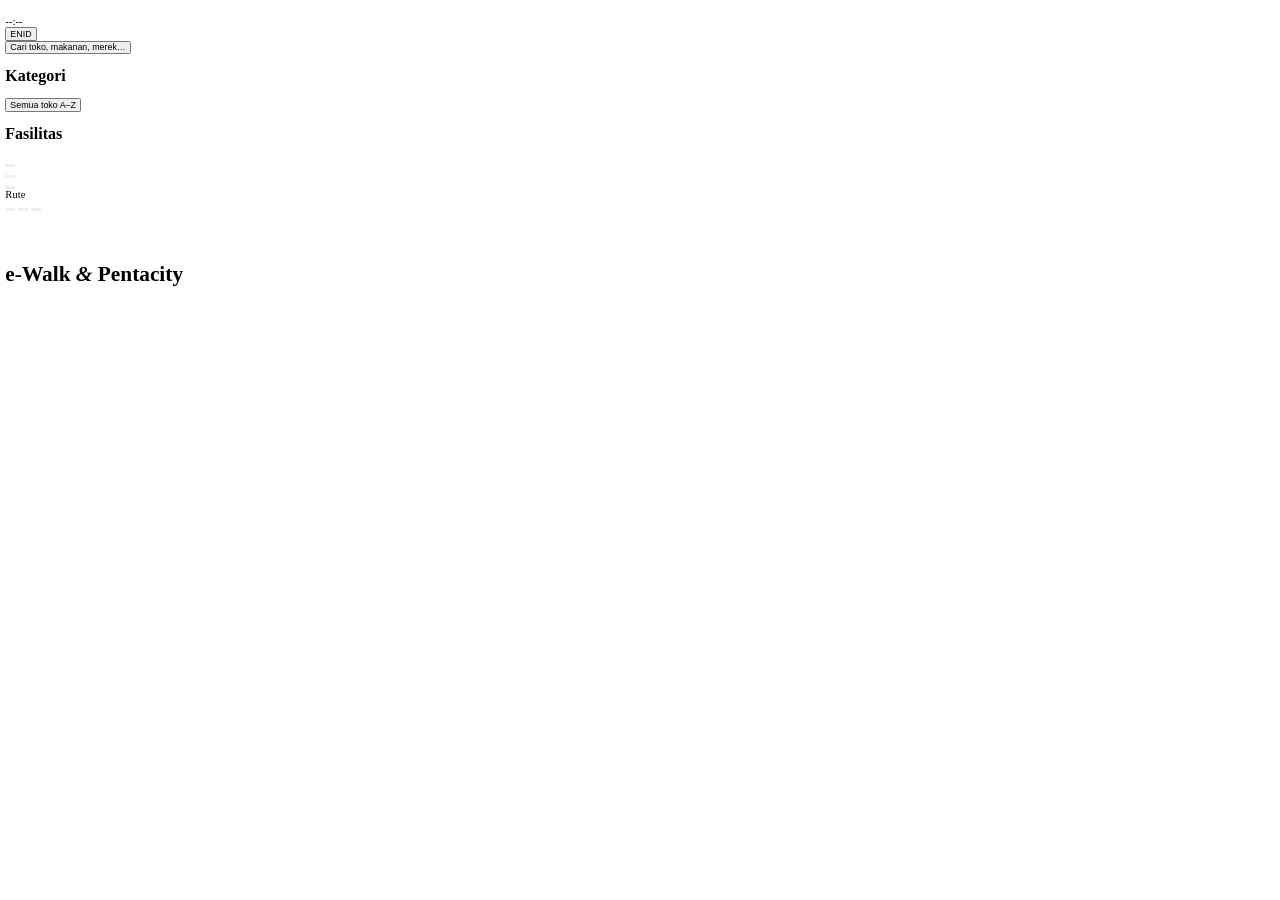
==== index.html @ f674d5e4 "fix(hosting): jalan di domain publik & embed tanpa ubah konfigurasi + audit rute semua titik - data." ====
<!doctype html>
<html lang="id">
<head>
  <meta charset="utf-8">
  <meta name="viewport" content="width=device-width, initial-scale=1, maximum-scale=1, user-scalable=no">
  <title>Direktori e-Walk & Pentacity</title>
  <link rel="icon" href="data:,">
  <link rel="stylesheet" href="css/base.css?v=2026.10.29-4">
  <link rel="stylesheet" href="css/kiosk.css?v=2026.10.29-4">
  <link rel="stylesheet" href="css/runtime.css?v=2026.10.29-4">
  <link rel="stylesheet" href="css/lite.css?v=2026.10.29-4">
  <script src="config.js?v=2026.10.29-4"></script>
  <script src="js/perf.js?v=2026.10.29-4"></script>
  <script>
    // Layout is designed at 1920×1080; scale it to fit whatever screen the kiosk (or a laptop) has.
    (function () {
      var de = document.documentElement;
      function fit() { de.style.zoom = Math.min(innerWidth / 1920, innerHeight / 1080); }
      fit(); addEventListener('resize', fit);
    })();
  </script>
</head>
<body class="kiosk">
  <div id="app">
    <!-- LEFT PANEL -->
    <aside class="panel" id="panel">
      <header class="brand">
        <div class="lockup lk-panel" role="img" aria-label="e-Walk &amp; Pentacity"><img src="assets/brand/ewalk.webp" alt=""><i></i><img src="assets/brand/pentacity.webp" alt=""></div>
        <div class="brand-txt"></div>
        <div class="brand-right">
          <div class="clock" id="clock">--:--</div>
          <button class="lang-btn" id="langBtn" type="button"><span data-l="en">EN</span><span data-l="id">ID</span></button>
        </div>
      </header>

      <button class="search" id="searchBox" type="button">
        <span class="search-ic" data-icon="search"></span>
        <span class="search-q" id="searchQ"></span>
        <span class="search-ph" id="searchPh" data-i18n="searchPh">Cari toko, makanan, merek…</span>
        <span class="search-x" id="searchClear" data-icon="x" hidden></span>
      </button>

      <div class="views" id="views">
        <!-- HOME -->
        <section class="view view-home is-active" data-view="home">
          <h2 class="sec-title" data-i18n="categories">Kategori</h2>
          <div class="cat-grid" id="catGrid"></div>
          <button class="az-btn" id="azBtn" type="button"><span data-icon="arrow-down-a-z"></span><span data-i18n="allTenants">Semua toko A–Z</span><span class="az-count" id="azCount"></span><span data-icon="chevron-right"></span></button>
          <h2 class="sec-title" data-i18n="amenities">Fasilitas</h2>
          <div class="amen-row" id="amenRow"></div>
        </section>

        <!-- RESULTS / LIST -->
        <section class="view view-list" data-view="list">
          <div class="view-head">
            <button class="back-btn" data-back type="button"><span data-icon="arrow-left"></span></button>
            <div class="vh-title"><div id="listTitle"></div><div class="vh-sub" id="listSub"></div></div>
          </div>
          <div class="filters" id="filters"></div>
          <div class="list" id="list"></div>
        </section>

        <!-- DETAIL -->
        <section class="view view-detail" data-view="detail">
          <div class="view-head">
            <button class="back-btn" data-back type="button"><span data-icon="arrow-left"></span></button>
            <div class="vh-title"><div id="detailCrumb"></div></div>
          </div>
          <div class="detail" id="detail"></div>
        </section>

        <!-- ROUTE -->
        <section class="view view-route" data-view="route">
          <div class="view-head">
            <button class="back-btn" data-back type="button"><span data-icon="arrow-left"></span></button>
            <div class="vh-title"><div data-i18n="route">Rute</div><div class="vh-sub" id="routeSub"></div></div>
          </div>
          <div class="route" id="route"></div>
        </section>
      </div>

      <!-- ON-SCREEN KEYBOARD -->
      <div class="osk" id="osk" aria-hidden="true">
        <div class="osk-quick" id="oskQuick"></div>
        <div class="osk-keys" id="oskKeys"></div>
      </div>
    </aside>

    <!-- MAP -->
    <main class="stage-wrap">
      <div id="map"></div>
      <div class="map-ui floor-card" id="floorCard"><div class="fc-k" id="fcK"></div><div class="fc-n" id="fcN"></div></div>
      <nav class="map-ui floor-switch" id="floorSwitch"></nav>
      <div class="map-ui zoom" id="zoomCtl">
        <button type="button" data-z="in"><span data-icon="plus"></span></button>
        <button type="button" data-z="out"><span data-icon="minus"></span></button>
        <button type="button" data-z="home"><span data-icon="locate-fixed"></span></button>
      </div>
      <div class="map-ui view3d" id="view3dCtl" hidden>
        <button type="button" data-v="left" data-i18n-aria="turnLeft"><span data-icon="rotate-ccw"></span></button>
        <button type="button" data-v="right" data-i18n-aria="turnRight"><span class="flip" data-icon="rotate-ccw"></span></button>
        <button type="button" data-v="north" data-i18n-aria="northUp"><span data-icon="compass"></span></button>
        <button type="button" data-v="layers" data-i18n-aria="layers3d" aria-expanded="false"><span data-icon="layers"></span></button>
      </div>
      <div class="map-ui layers3d" id="layers3d" hidden>
        <div class="l3-t" data-i18n="layers3d">Lapisan peta</div>
        <label><input type="checkbox" data-l="slab" checked><span data-i18n="layerSlab">Lantai mall</span></label>
        <label><input type="checkbox" data-l="units" checked><span data-i18n="layerUnits">Bangunan toko</span></label>
        <label><input type="checkbox" data-l="names" checked><span data-i18n="layerNames">Nama toko</span></label>
        <label><input type="checkbox" data-l="logos" checked><span data-i18n="layerLogos">Logo di atap</span></label>
        <label><input type="checkbox" data-l="fac" checked><span data-i18n="layerFac">Ikon fasilitas</span></label>
      </div>
      <div class="map-ui caption" id="caption" hidden><div class="cap-step" id="capStep"></div><div class="cap-txt" id="capTxt"></div></div>
      <div class="map-ui toast" id="toast" hidden></div>
    </main>

    <!-- QR MODAL POPUP -->
    <div class="qr-modal-backdrop" id="qrModal" hidden>
      <div class="qr-modal-card">
        <button class="qr-modal-close" id="qrModalClose" type="button"><span data-icon="x"></span></button>
        <div class="qr-modal-box" id="qrModalBox"></div>
        <div class="qr-modal-info">
          <div class="qr-modal-title" id="qrModalTitle">Buka Navigasi di Ponsel</div>
          <div class="qr-modal-sub" id="qrModalSub">Pindai kode QR ini dengan kamera HP Anda untuk panduan rute interaktif</div>
        </div>
      </div>
    </div>
  </div>

  <!-- ATTRACT / IDLE -->
  <div class="attract" id="attract">
    <div class="att-bg"><i class="blob b1"></i><i class="blob b2"></i><i class="blob b3"></i></div>
    <div class="att-top">
      <div class="lockup lk-attract" role="img" aria-label="e-Walk &amp; Pentacity"><img src="assets/brand/ewalk.webp" alt=""><i></i><img src="assets/brand/pentacity.webp" alt=""></div>
      <div class="att-clock" id="attClock"></div>
    </div>
    <div class="att-main">
      <div class="att-kicker" id="attKicker"></div>
      <h1 class="att-title"><span class="att-w" id="attWelcome"></span><br><span class="att-mall">e-Walk <em>&</em> Pentacity</span></h1>
      <p class="att-sub" id="attSub"></p>
      <div class="att-promo" id="attPromo"></div>
    </div>
    <div class="att-marquee"><div class="att-track" id="attTrack"></div></div>
    <div class="att-cta"><span class="att-hand" data-icon="hand"></span><span id="attCta"></span><span class="att-cta-alt" id="attCtaAlt"></span></div>
  </div>

  <script src="assets/vendor/gsap.min.js"></script>
  <script src="assets/vendor/qrcode.min.js"></script>
  <script src="js/icons.js?v=2026.10.29-4"></script>
  <script src="js/i18n.js?v=2026.10.29-4"></script>
  <script src="js/data.js?v=2026.10.29-4"></script>
  <script src="js/route.js?v=2026.10.29-4"></script>
  <script src="js/search.js?v=2026.10.29-4"></script>
  <script src="js/qr.js?v=2026.10.29-4"></script>
  <script src="js/map.js?v=2026.10.29-4"></script>
  <script src="assets/vendor/three.min.js"></script>
  <script src="js/scene3d.js?v=2026.10.29-4"></script>
  <script src="js/map3d.js?v=2026.10.29-4"></script>
  <script src="js/telemetry.js?v=2026.10.29-4"></script>
  <script src="js/sync.js?v=2026.10.29-4"></script>
  <script src="js/promos.js?v=2026.10.29-4"></script>
  <script src="js/kiosk.js?v=2026.10.29-4"></script>
  <script>
    // Offline cache (CMS_SPEC §6.3). Needs HTTPS or localhost; elsewhere the kiosk falls back to localStorage snapshots.
    (function () {
      var c = window.BSB_CONFIG || {};
      if (c.serviceWorker === false) {
        if ('serviceWorker' in navigator) {
          navigator.serviceWorker.getRegistrations().then(function (regs) {
            regs.forEach(function (r) { r.unregister(); });
          });
          if (window.caches) {
            caches.keys().then(function (keys) {
              keys.forEach(function (k) { caches.delete(k); });
            });
          }
        }
        return;
      }
      if (!('serviceWorker' in navigator) || !window.isSecureContext) return;
      addEventListener('load', function () {
        navigator.serviceWorker.register('sw.js?v=' + encodeURIComponent(c.APP_BUILD || 'dev'), { scope: './' })
          .catch(function (e) { window.BSB && (BSB.swError = String(e)); });
      });
    })();
  </script>
</body>
</html>
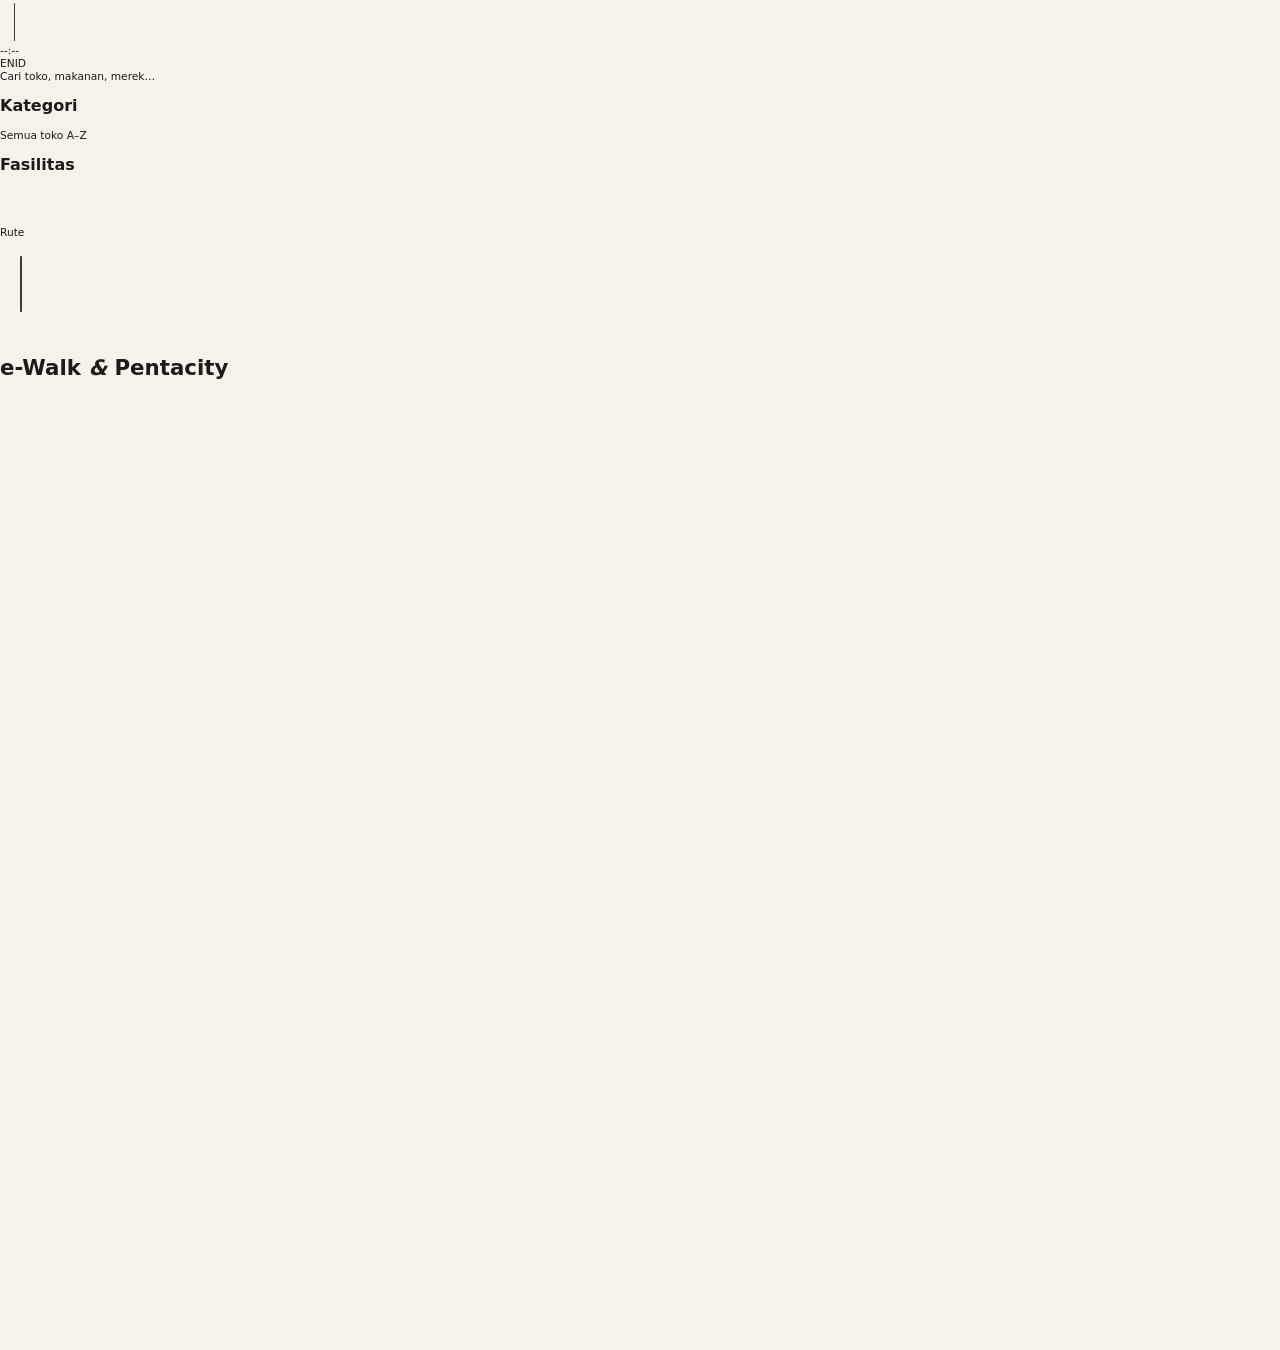
==== commit 8301f281: "feat(map): animasi garis rute lebih pelan supaya mudah diikuti - kiosk: garis per lantai digambar 2," ====
--- a/index.html
+++ b/index.html
@@ -5,12 +5,25 @@
   <meta name="viewport" content="width=device-width, initial-scale=1, maximum-scale=1, user-scalable=no">
   <title>Direktori e-Walk & Pentacity</title>
   <link rel="icon" href="data:,">
-  <link rel="stylesheet" href="css/base.css?v=2026.10.29-4">
-  <link rel="stylesheet" href="css/kiosk.css?v=2026.10.29-4">
-  <link rel="stylesheet" href="css/runtime.css?v=2026.10.29-4">
-  <link rel="stylesheet" href="css/lite.css?v=2026.10.29-4">
-  <script src="config.js?v=2026.10.29-4"></script>
-  <script src="js/perf.js?v=2026.10.29-4"></script>
+  <script>
+    // A phone opening the site address gets the phone page (m/: own layout, native keyboard, start picker).
+    // Tablets and TVs stay on the kiosk; so does any device launched as a kiosk (?kiosk= / stored id) or ?desk=1.
+    (function () {
+      var q = new URLSearchParams(location.search), ua = navigator.userAgent, kid = null;
+      try { kid = localStorage.getItem('bsb-kiosk-id'); } catch (e) {}
+      var phone = /iPhone|iPod|Android.+Mobile|Mobile.+Firefox|Windows Phone|IEMobile/i.test(ua) ||
+        !!(navigator.userAgentData && navigator.userAgentData.mobile);
+      if (!phone || q.has('kiosk') || q.get('desk') === '1' || kid) return;
+      var lang = q.get('lang');
+      location.replace('m/' + (lang === 'id' || lang === 'en' ? '?lang=' + lang : '') + location.hash);
+    })();
+  </script>
+  <link rel="stylesheet" href="css/base.css?v=2026.10.29-7">
+  <link rel="stylesheet" href="css/kiosk.css?v=2026.10.29-7">
+  <link rel="stylesheet" href="css/runtime.css?v=2026.10.29-7">
+  <link rel="stylesheet" href="css/lite.css?v=2026.10.29-7">
+  <script src="config.js?v=2026.10.29-7"></script>
+  <script src="js/perf.js?v=2026.10.29-7"></script>
   <script>
     // Layout is designed at 1920×1080; scale it to fit whatever screen the kiosk (or a laptop) has.
     (function () {
@@ -146,20 +159,20 @@
 
   <script src="assets/vendor/gsap.min.js"></script>
   <script src="assets/vendor/qrcode.min.js"></script>
-  <script src="js/icons.js?v=2026.10.29-4"></script>
-  <script src="js/i18n.js?v=2026.10.29-4"></script>
-  <script src="js/data.js?v=2026.10.29-4"></script>
-  <script src="js/route.js?v=2026.10.29-4"></script>
-  <script src="js/search.js?v=2026.10.29-4"></script>
-  <script src="js/qr.js?v=2026.10.29-4"></script>
-  <script src="js/map.js?v=2026.10.29-4"></script>
+  <script src="js/icons.js?v=2026.10.29-7"></script>
+  <script src="js/i18n.js?v=2026.10.29-7"></script>
+  <script src="js/data.js?v=2026.10.29-7"></script>
+  <script src="js/route.js?v=2026.10.29-7"></script>
+  <script src="js/search.js?v=2026.10.29-7"></script>
+  <script src="js/qr.js?v=2026.10.29-7"></script>
+  <script src="js/map.js?v=2026.10.29-7"></script>
   <script src="assets/vendor/three.min.js"></script>
-  <script src="js/scene3d.js?v=2026.10.29-4"></script>
-  <script src="js/map3d.js?v=2026.10.29-4"></script>
-  <script src="js/telemetry.js?v=2026.10.29-4"></script>
-  <script src="js/sync.js?v=2026.10.29-4"></script>
-  <script src="js/promos.js?v=2026.10.29-4"></script>
-  <script src="js/kiosk.js?v=2026.10.29-4"></script>
+  <script src="js/scene3d.js?v=2026.10.29-7"></script>
+  <script src="js/map3d.js?v=2026.10.29-7"></script>
+  <script src="js/telemetry.js?v=2026.10.29-7"></script>
+  <script src="js/sync.js?v=2026.10.29-7"></script>
+  <script src="js/promos.js?v=2026.10.29-7"></script>
+  <script src="js/kiosk.js?v=2026.10.29-7"></script>
   <script>
     // Offline cache (CMS_SPEC §6.3). Needs HTTPS or localhost; elsewhere the kiosk falls back to localStorage snapshots.
     (function () {
--- a/css/base.css
+++ b/css/base.css
@@ -0,0 +1,125 @@
+/* ---------- Fonts (vendored for offline kiosk) ---------- */
+@font-face { font-family: 'Plus Jakarta Sans'; font-style: normal; font-weight: 400 800; font-display: swap;
+  src: url(../assets/fonts/PlusJakartaSans-latin.woff2) format('woff2');
+  unicode-range: U+0000-00FF, U+0131, U+0152-0153, U+02BB-02BC, U+02C6, U+02DA, U+02DC, U+0304, U+0308, U+0329, U+2000-206F, U+20AC, U+2122, U+2191, U+2193, U+2212, U+2215, U+FEFF, U+FFFD; }
+@font-face { font-family: 'Plus Jakarta Sans'; font-style: normal; font-weight: 400 800; font-display: swap;
+  src: url(../assets/fonts/PlusJakartaSans-latin-ext.woff2) format('woff2');
+  unicode-range: U+0100-02BA, U+02BD-02C5, U+02C7-02CC, U+02CE-02D7, U+02DD-02FF, U+1E00-1E9F, U+20A0-20AB, U+20AD-20C0, U+2113, U+2C60-2C7F, U+A720-A7FF; }
+
+:root {
+  --bg: #F5F1EB;
+  --bg-2: #EDE7DE;
+  --surface: #FFFFFF;
+  --surface-2: #FBF9F6;
+  --ink: #1D1A17;
+  --ink-2: #4A433C;
+  --muted: #857B70;
+  --line: #E6DED3;
+  --line-2: #D9CFC2;
+  --accent: #2F5BEA;          /* route / you-are-here */
+  --accent-ink: #1F3FB0;
+  --accent-soft: #E7EDFF;
+  --gold: #B8893B;            /* premium accent */
+  --gold-soft: #F4EBDC;
+  --ok: #1E8E5A;
+  --warn: #B4531B;
+  --radius: 22px;
+  --radius-sm: 14px;
+  --shadow-1: 0 1px 2px rgba(41, 31, 20, .06), 0 2px 8px rgba(41, 31, 20, .05);
+  --shadow-2: 0 2px 6px rgba(41, 31, 20, .06), 0 12px 32px rgba(41, 31, 20, .10);
+  --shadow-3: 0 8px 24px rgba(41, 31, 20, .12), 0 30px 60px rgba(41, 31, 20, .14);
+  --kicker-ls: .14em;          /* uppercase kickers / small labels */
+  --font: 'Plus Jakarta Sans', 'Segoe UI', system-ui, -apple-system, sans-serif;
+}
+
+* { box-sizing: border-box; -webkit-tap-highlight-color: transparent; }
+html, body { margin: 0; height: 100%; }
+body {
+  font-family: var(--font); color: var(--ink); background: var(--bg);
+  -webkit-font-smoothing: antialiased; font-feature-settings: 'ss01', 'cv11';
+  -webkit-user-select: none; user-select: none; -webkit-touch-callout: none;
+  overscroll-behavior: none;
+}
+button { font: inherit; color: inherit; border: 0; background: none; padding: 0; cursor: pointer; touch-action: manipulation; }
+img { -webkit-user-drag: none; user-drag: none; }
+.ic { width: 1em; height: 1em; display: inline-block; vertical-align: middle; flex: none; }
+[hidden] { display: none !important; }
+
+/* ---------- Map (shared) ---------- */
+.map-stage { position: relative; overflow: hidden; touch-action: none; contain: strict;
+  background: radial-gradient(120% 90% at 40% 35%, #F7F3ED 0%, #ECE5DB 60%, #E3DACD 100%); }
+.map-floors, .map-floor { position: absolute; inset: 0; }
+.map-floor { transform-origin: 50% 50%; }
+.map-cam { position: absolute; left: 0; top: 0; transform-origin: 0 0; }
+.map-cam > svg { display: block; width: 100%; height: 100%; overflow: visible; }
+.map-stage.moving .map-cam { will-change: transform; }
+.map-overlay { position: absolute; inset: 0; width: 100%; height: 100%; pointer-events: none; overflow: visible;
+  font-family: var(--font); }
+
+/* 3D floors (js/map3d.js): bright daytime backdrop; tenants with a 3D building show name/logo on the roof instead of a dot */
+.map-stage.is-3d { background: #fafafa; }
+.map-3d { position: absolute; inset: 0; width: 100%; height: 100%; display: block; }
+.mv-dots .tdot.in3d, .mv-amen .in3d:not(.closed) { display: none; }
+.map-floor-empty { display: grid; place-items: center; }
+.map-empty-note { padding: 14px 22px; border-radius: 16px; background: rgba(255,255,255,.92); color: #6b6660; font-weight: 600; font-size: 17px;
+  box-shadow: 0 1px 2px rgba(0,0,0,.06), 0 8px 24px rgba(0,0,0,.06); text-align: center; max-width: 80%; }
+
+/* highlighted unit inside the floor svg */
+.unit-hl { fill: var(--accent) !important; fill-opacity: .55; animation: unitPulse 2.2s ease-in-out infinite; }
+@keyframes unitPulse { 50% { fill-opacity: .3; } }
+
+/* tenant dots */
+.tdot circle { stroke: #fff; stroke-width: 2.5; }
+.route-mode .tdot { opacity: .35; }
+.amen rect { fill: #fff; stroke: var(--ink); stroke-width: 1.5; filter: url(#mvShadow); }
+.amen .amen-ic { fill: none; stroke: var(--ink); stroke-width: 2.2; stroke-linecap: round; stroke-linejoin: round; }
+.amen-lift rect { fill: var(--ink); } .amen-lift .amen-ic { stroke: #fff; }
+
+/* route */
+.mv-route path { fill: none; stroke-linecap: round; stroke-linejoin: round; }
+.r-glow { stroke: var(--accent); stroke-width: 32; opacity: .28; stroke-dasharray: 1 2; }
+.r-case { stroke: #fff; stroke-width: 16; stroke-dasharray: 1 2; filter: drop-shadow(0 3px 6px rgba(0,0,0,.18)); }
+.r-core { stroke: var(--accent); stroke-width: 9.5; stroke-dasharray: 1 2; }
+.r-ants { stroke: #fff; stroke-width: 4; stroke-dasharray: 4 14; opacity: 0; animation: ants 1.6s linear infinite; transition: opacity .3s; }
+@keyframes ants { to { stroke-dashoffset: -18; } }
+
+/* you are here / custom origin */
+.yah-core { fill: var(--accent); }
+.yah-pulse { fill: var(--accent); opacity: 0; transform-box: fill-box; transform-origin: center; animation: yahPulse 2.4s ease-out infinite; }
+.yah-pulse2 { animation-delay: 1.2s; }
+@keyframes yahPulse { 0% { transform: scale(.6); opacity: .45; } 100% { transform: scale(3); opacity: 0; } }
+.pin-label rect { fill: var(--ink); }
+.pin-label text { fill: #fff; font-size: 15px; font-weight: 700; letter-spacing: .01em; }
+.yah-label rect { fill: var(--accent); }
+.mv-yah.custom-origin .yah-core { fill: var(--ok); }
+.mv-yah.custom-origin .yah-pulse { fill: var(--ok); }
+.mv-yah.custom-origin .yah-label rect { fill: var(--ok); }
+
+/* destination pin */
+.dest-pin { fill: var(--ink); }
+.dest-face { fill: #fff; }
+.dest-shadow { fill: rgba(30, 20, 10, .25); }
+.dest-ini { font-size: 16px; font-weight: 800; fill: var(--ink); }
+.dest-label rect { fill: #fff; stroke: var(--line-2); }
+.dest-label text { fill: var(--ink); font-size: 16px; }
+
+/* connector chips (end of leg) */
+.conn rect { fill: var(--ink); filter: url(#mvShadow); }
+.conn .conn-tip { fill: var(--ink); }
+.conn text { fill: #fff; font-size: 15px; font-weight: 700; }
+.conn-dot { fill: #fff; stroke: var(--ink); stroke-width: 4; }
+.start-core { fill: var(--ink); }
+
+/* moving dot (phone) */
+.dot-core { fill: var(--accent); }
+.dot-halo { fill: var(--accent); opacity: .18; }
+
+/* ---------- Official e-Walk | Pentacity lockup ---------- */
+.lockup { display: flex; align-items: center; flex: none; --lk-h: 56px; gap: calc(var(--lk-h) * .32); }
+.lockup img { height: var(--lk-h); width: auto; display: block; }
+/* e-Walk mark is much wider (2.8:1 vs 1.6:1) — shrink it so both brands carry equal visual weight */
+.lockup img:first-child { height: calc(var(--lk-h) * .7); }
+.lockup i { width: 2px; align-self: stretch; margin: calc(var(--lk-h) * .06) 0; background: currentColor; opacity: .85; border-radius: 1px; }
+.lockup.lk-panel { --lk-h: 66px; color: var(--ink); }
+.lockup.lk-attract { --lk-h: 96px; color: var(--ink); }
+.lockup.lk-phone { --lk-h: 26px; color: var(--ink); }
